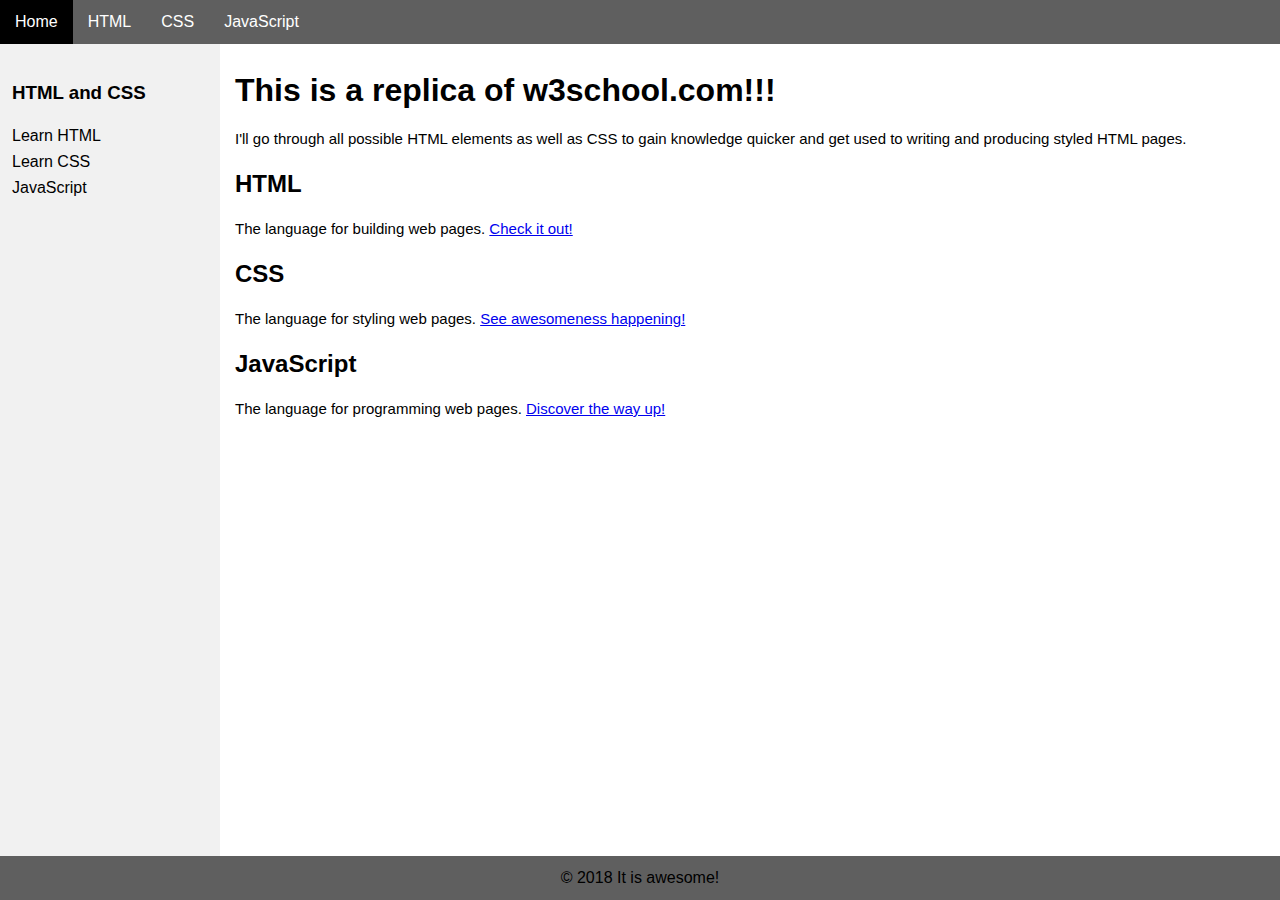
==== index.html @ a56570b3 "Update 2019-01-09T10:53:51.440Z" ====
<!DOCTYPE html><html lang="en"><head><meta charset="UTF-8"/><meta name="viewport" content="width=device-width, initial-scale=1.0"/><meta http-equiv="X-UA-Compatible" content="ie=edge"/><title>Learn to code HTML and  JavaScript</title><meta name="description" content="This is a HTML replica of w3school.com"/><link rel="stylesheet" href="/style.css"/></head><body><header><!--check if navigation label is the same as landing page--><a class="current" href="/">Home</a><!--check if navigation label is the same as landing page--><a href="/html">HTML</a><!--check if navigation label is the same as landing page--><a href="/css">CSS</a><!--check if navigation label is the same as landing page--><a href="/javascript">JavaScript</a></header><article><h1>This is a replica of w3school.com!!!</h1><p>I'll go through all possible HTML elements as well as CSS to gain knowledge quicker and get used to writing and producing styled HTML pages.</p><h2>HTML</h2><p>The language for building web pages. <a href="/html">Check it out!</a></p><h2>CSS</h2><p>The language for styling web pages. <a href="/css">See awesomeness happening!</a></p><h2>JavaScript</h2><p>The language for programming web pages. <a href="/">Discover the way up!</a></p></article><nav><h3>HTML and CSS</h3><a href="/html">Learn HTML</a><a href="/css">Learn CSS</a><a href="/javascript">JavaScript</a></nav><footer>&copy; 2018 It is awesome!</footer></body></html>
---- style.css ----
html,body,div,span,applet,object,iframe,blockquote,pre,a,abbr,acronym,address,big,cite,code,del,dfn,em,img,ins,kbd,q,s,samp,small,strike,strong,sub,sup,tt,var,b,u,i,center,dl,dt,dd,ol,ul,li,fieldset,form,label,legend,table,caption,tbody,tfoot,thead,tr,th,td,article,aside,canvas,details,embed,figure,figcaption,footer,header,hgroup,menu,nav,output,ruby,section,summary,time,mark,audio,video{margin:0;padding:0;border:0;font-size:100%;font:inherit;vertical-align:baseline}article,aside,details,figcaption,figure,footer,header,hgroup,menu,nav,section{display:block}body{line-height:1}ol,ul{list-style:none}blockquote,q{quotes:none}blockquote:before,blockquote:after,q:before,q:after{content:'';content:none}table{border-collapse:collapse;border-spacing:0}:root{--color-fruitsalad: #4caf50;--color-white: #fff;--color-scorpion: #5f5f5f;--color-black: #000;--color-seashell: #f1f1f1;--color-silver: #ccc}html,body{height:100%}*{-webkit-box-sizing:border-box;box-sizing:border-box}body{display:grid;grid-template-columns:220px 1fr;grid-template-rows:44px 1fr 44px;font-family:Arial, Helvetica, sans-serif}header{grid-column:1/3;grid-row:1/2}nav{grid-column:1/2;grid-row:2/3}article{grid-column:2/3;grid-row:2/3}header,footer{background-color:var(--color-scorpion)}footer{grid-column:1/3;grid-row:3/4}nav{background-color:var(--color-seashell)}header a{color:var(--color-white);text-decoration:none;padding:0 15px;line-height:44px;font-size:1rem;display:inline-block}header a.current{background-color:var(--color-fruitsalad)}header a:hover{background-color:var(--color-black)}nav{padding-top:20px}nav h3,nav a{padding:5px 12px}nav a{color:var(--color-black);text-decoration:none;display:inline-block;width:100%}nav a:hover{background-color:var(--color-scorpion);color:var(--color-white)}nav a.current{background-color:var(--color-fruitsalad);color:#fff}footer{display:-webkit-box;display:-ms-flexbox;display:flex;-webkit-box-pack:center;-ms-flex-pack:center;justify-content:center;-webkit-box-align:center;-ms-flex-align:center;align-items:center}article{padding:15px}article p{margin:15px 0;font-size:15px;line-height:36px}h1,h2,h3,h4,h5,h6{margin:15px 0}h1{font-size:36 px}h2{font-size:30 px}h3{font-size:24 px}h4{font-size:20 px}h5{font-size:18 px}h6{font-size:16 px}

/*# sourceMappingURL=style.css.map */
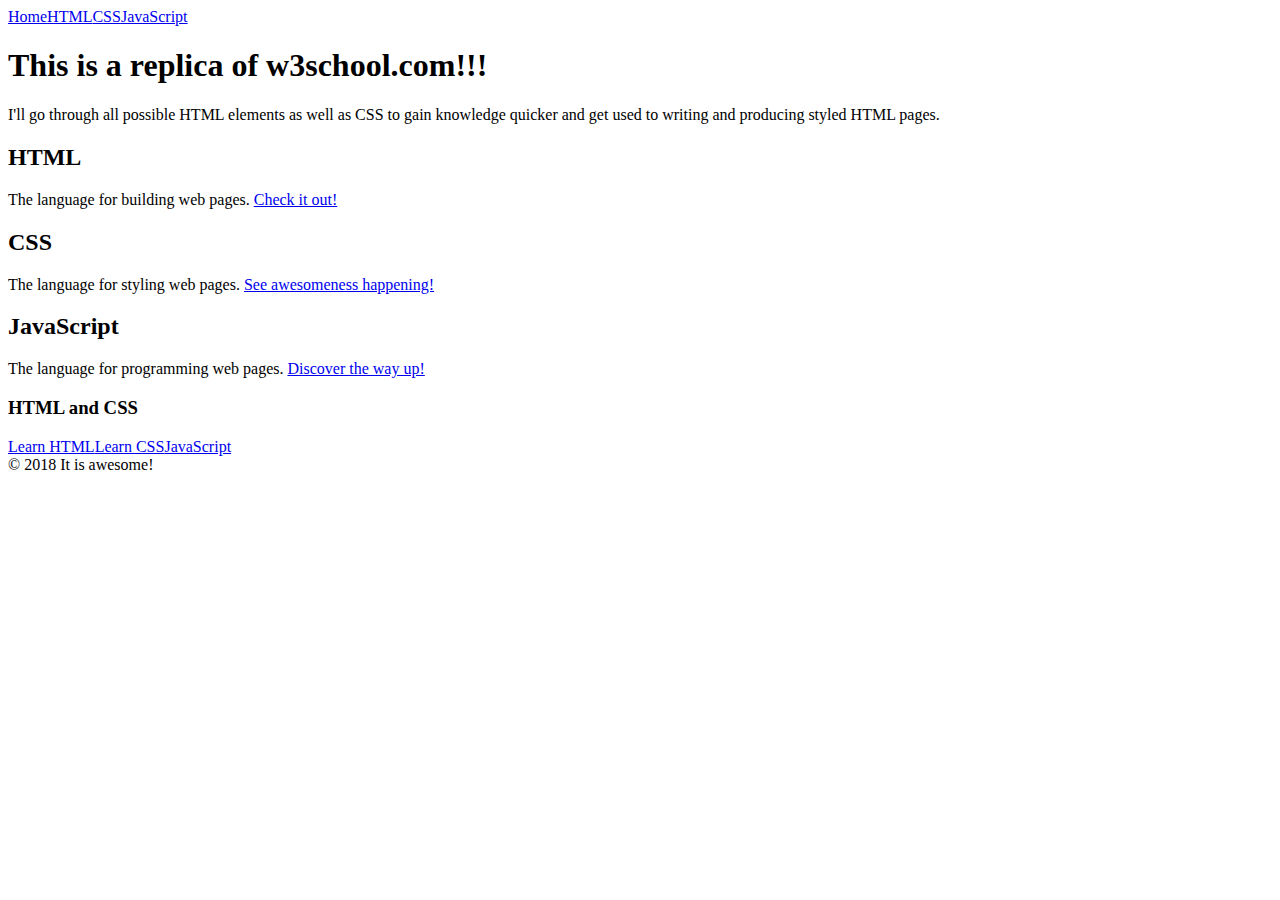
==== commit 56444e1e: "Update 2019-01-09T11:01:48.930Z" ====
--- a/index.html
+++ b/index.html
@@ -1 +1 @@
-<!DOCTYPE html><html lang="en"><head><meta charset="UTF-8"/><meta name="viewport" content="width=device-width, initial-scale=1.0"/><meta http-equiv="X-UA-Compatible" content="ie=edge"/><title>Learn to code HTML and  JavaScript</title><meta name="description" content="This is a HTML replica of w3school.com"/><link rel="stylesheet" href="/style.css"/></head><body><header><!--check if navigation label is the same as landing page--><a class="current" href="/">Home</a><!--check if navigation label is the same as landing page--><a href="/html">HTML</a><!--check if navigation label is the same as landing page--><a href="/css">CSS</a><!--check if navigation label is the same as landing page--><a href="/javascript">JavaScript</a></header><article><h1>This is a replica of w3school.com!!!</h1><p>I'll go through all possible HTML elements as well as CSS to gain knowledge quicker and get used to writing and producing styled HTML pages.</p><h2>HTML</h2><p>The language for building web pages. <a href="/html">Check it out!</a></p><h2>CSS</h2><p>The language for styling web pages. <a href="/css">See awesomeness happening!</a></p><h2>JavaScript</h2><p>The language for programming web pages. <a href="/">Discover the way up!</a></p></article><nav><h3>HTML and CSS</h3><a href="/html">Learn HTML</a><a href="/css">Learn CSS</a><a href="/javascript">JavaScript</a></nav><footer>&copy; 2018 It is awesome!</footer></body></html>+<!DOCTYPE html><html lang="en"><head><meta charset="UTF-8"/><meta name="viewport" content="width=device-width, initial-scale=1.0"/><meta http-equiv="X-UA-Compatible" content="ie=edge"/><title>Learn to code HTML and  JavaScript</title><meta name="description" content="This is a HTML replica of w3school.com"/><link rel="stylesheet" href="${baseURL}/style.css"/></head><body><header><!--check if navigation label is the same as landing page--><a class="current" href="/">Home</a><!--check if navigation label is the same as landing page--><a href="/html">HTML</a><!--check if navigation label is the same as landing page--><a href="/css">CSS</a><!--check if navigation label is the same as landing page--><a href="/javascript">JavaScript</a></header><article><h1>This is a replica of w3school.com!!!</h1><p>I'll go through all possible HTML elements as well as CSS to gain knowledge quicker and get used to writing and producing styled HTML pages.</p><h2>HTML</h2><p>The language for building web pages. <a href="/html">Check it out!</a></p><h2>CSS</h2><p>The language for styling web pages. <a href="/css">See awesomeness happening!</a></p><h2>JavaScript</h2><p>The language for programming web pages. <a href="/">Discover the way up!</a></p></article><nav><h3>HTML and CSS</h3><a href="/html">Learn HTML</a><a href="/css">Learn CSS</a><a href="/javascript">JavaScript</a></nav><footer>&copy; 2018 It is awesome!</footer></body></html>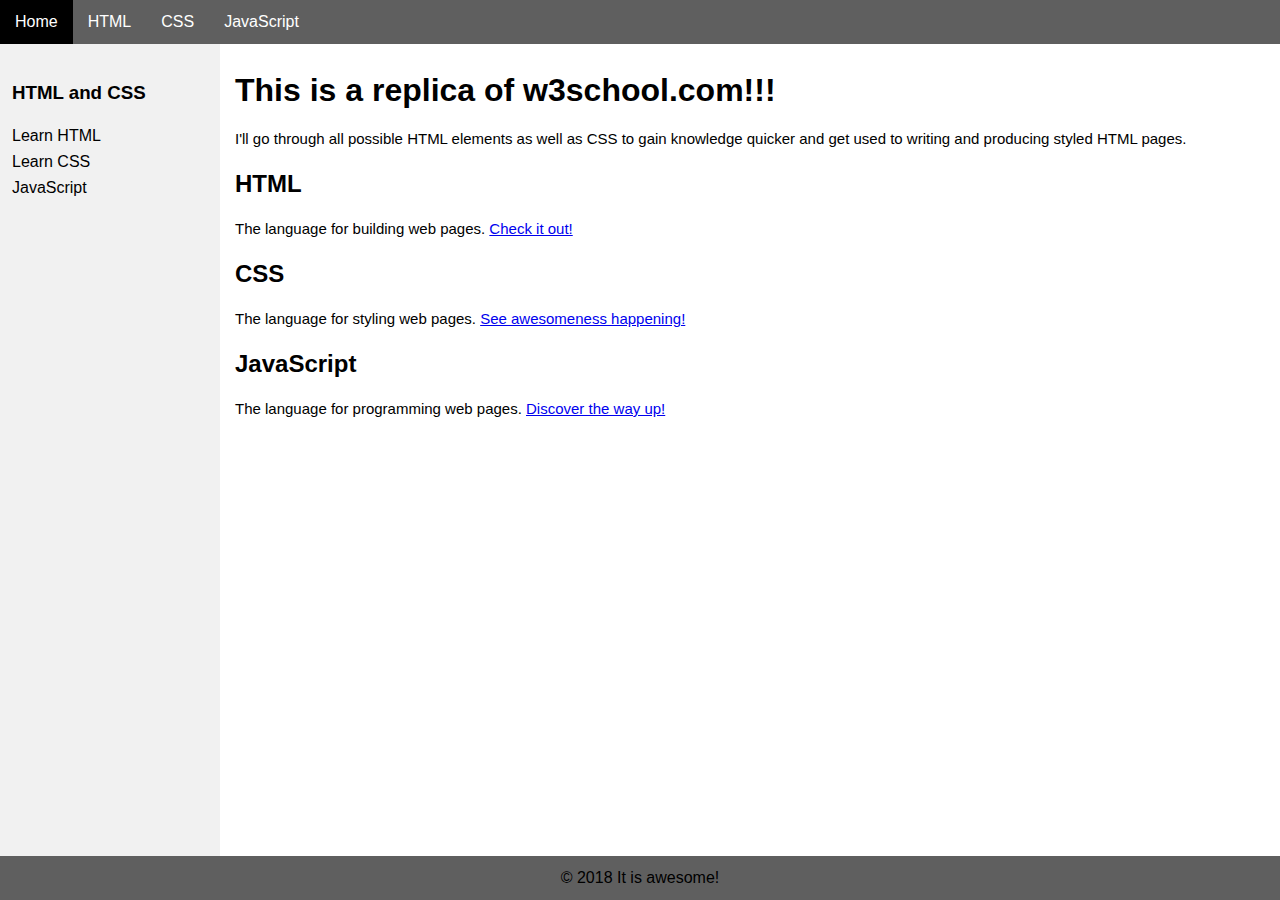
==== commit 7bdaf53d: "Update 2019-01-09T20:07:39.406Z" ====
--- a/index.html
+++ b/index.html
@@ -1 +1 @@
-<!DOCTYPE html><html lang="en"><head><meta charset="UTF-8"/><meta name="viewport" content="width=device-width, initial-scale=1.0"/><meta http-equiv="X-UA-Compatible" content="ie=edge"/><title>Learn to code HTML and  JavaScript</title><meta name="description" content="This is a HTML replica of w3school.com"/><link rel="stylesheet" href="${baseURL}/style.css"/></head><body><header><!--check if navigation label is the same as landing page--><a class="current" href="/">Home</a><!--check if navigation label is the same as landing page--><a href="/html">HTML</a><!--check if navigation label is the same as landing page--><a href="/css">CSS</a><!--check if navigation label is the same as landing page--><a href="/javascript">JavaScript</a></header><article><h1>This is a replica of w3school.com!!!</h1><p>I'll go through all possible HTML elements as well as CSS to gain knowledge quicker and get used to writing and producing styled HTML pages.</p><h2>HTML</h2><p>The language for building web pages. <a href="/html">Check it out!</a></p><h2>CSS</h2><p>The language for styling web pages. <a href="/css">See awesomeness happening!</a></p><h2>JavaScript</h2><p>The language for programming web pages. <a href="/">Discover the way up!</a></p></article><nav><h3>HTML and CSS</h3><a href="/html">Learn HTML</a><a href="/css">Learn CSS</a><a href="/javascript">JavaScript</a></nav><footer>&copy; 2018 It is awesome!</footer></body></html>+<!DOCTYPE html><html lang="en"><head><meta charset="UTF-8"/><meta name="viewport" content="width=device-width, initial-scale=1.0"/><meta http-equiv="X-UA-Compatible" content="ie=edge"/><title>Learn to code HTML and  JavaScript</title><meta name="description" content="This is a HTML replica of w3school.com"/><link rel="stylesheet" href="https://brettl1991.github.io/w3school-replica/style.css"/></head><body><header><!--check if navigation label is the same as landing page--><a class="current" href="${baseURL}${navigation.link}">Home</a><!--check if navigation label is the same as landing page--><a href="${baseURL}${navigation.link}">HTML</a><!--check if navigation label is the same as landing page--><a href="${baseURL}${navigation.link}">CSS</a><!--check if navigation label is the same as landing page--><a href="${baseURL}${navigation.link}">JavaScript</a></header><article><h1>This is a replica of w3school.com!!!</h1><p>I'll go through all possible HTML elements as well as CSS to gain knowledge quicker and get used to writing and producing styled HTML pages.</p><h2>HTML</h2><p>The language for building web pages. <a href="/html">Check it out!</a></p><h2>CSS</h2><p>The language for styling web pages. <a href="/css">See awesomeness happening!</a></p><h2>JavaScript</h2><p>The language for programming web pages. <a href="/">Discover the way up!</a></p></article><nav><h3>HTML and CSS</h3><a href="${baseURL}${navigation.link}">Learn HTML</a><a href="${baseURL}${navigation.link}">Learn CSS</a><a href="${baseURL}${navigation.link}">JavaScript</a></nav><footer>&copy; 2018 It is awesome!</footer></body></html>